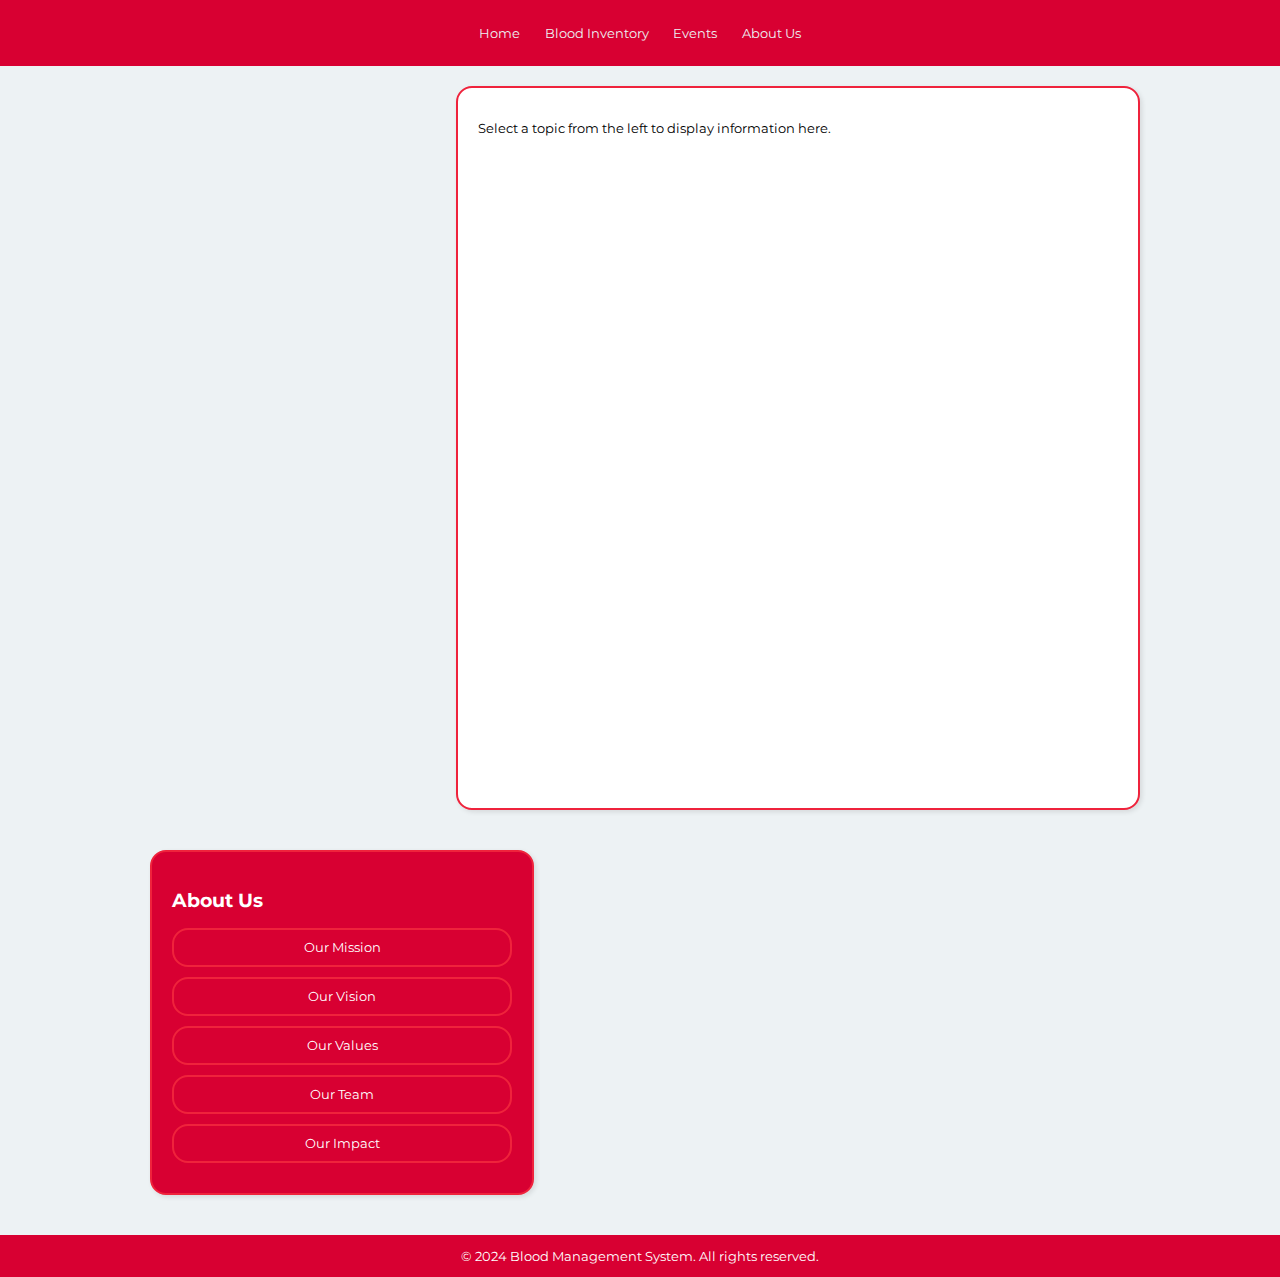
==== about.html @ de4b3703 "Add files via upload" ====
<!DOCTYPE html>
<html lang="en">
<head>
    <meta charset="UTF-8">
    <meta name="viewport" content="width=device-width, initial-scale=1.0">
    <title>About Us</title>
    <link rel="stylesheet" href="style.css">
    <link href="https://fonts.googleapis.com/css2?family=Kanit:ital,wght@0,100;0,200;0,300;0,400;0,500;0,600;0,700;1,100;1,200;1,300;1,400;1,500&family=Montserrat:ital,wght@0,100..900;1,100..900&display=swap" rel="stylesheet">
    <script defer src="script.js"></script>
</head>
<body>
    <header>
        
        <nav style="overflow:auto">
            <ul>
                <li><a href="home.html">Home</a></li>
                <li><a href="bloodinventory.html">Blood Inventory</a></li>
                <li><a href="events.html">Events</a></li>
                <li><a href="about.html">About Us</a></li>
            </ul>
        </nav>
    </header>

    <aside style="overflow:auto">
        <div id="info-content">
            <p>Select a topic from the left to display information here.</p>
        </div>
    </aside>
    
    <main>
        <section>
            <article>
                <h2>About Us</h2> 
                <button onclick="showContent('mission', this)" class="btn">Our Mission</button>
                <button onclick="showContent('vision', this)" class="btn">Our Vision </button>
                <button onclick="showContent('values', this)" class="btn">Our Values</button>
                <button onclick="showContent('team', this)" class="btn">Our Team</button>
                <button onclick="showContent('impact', this)" class="btn">Our Impact</button> 
            </article>
        </section>
    </main>

    <footer>
        <p>&copy; 2024 Blood Management System. All rights reserved.</p>
    </footer>
</body>
</html>
---- style.css ----
p, li, a, button{
    font-family: Montserrat;
    font-size: 1vw;
}

h1{
    font-family: Kanit;
    font-size: 2vw;
    text-align: center;
}

h2{
    font-size: 1.5vw;
    font-family: Montserrat;
}

body {
    font-family: Arial, sans-serif;
    margin: 0;
    padding: 0;
    background-color: #EDF2F4;
}

header {
    background-color: #D80032;
    color: white;
    padding: 8px 0;
    text-align: center;
}

nav ul {
    list-style: none;
    padding: 0;
}

nav ul li {
    display: inline;
    margin: 0 10px;
}

nav ul li a {
    color: white;
    text-decoration: none;
}

aside {
    background-color: white;
    margin: 20px 140px 20px 20px;
    padding: 20px;
    width: 50%;
    float: right;
    box-shadow: 2px 2px 5px rgba(0,0,0,0.1);
    position: relative;
    height: calc(100vh - 220px);
    border: 2px solid #EF233C;
    border-radius: 16px;
}

main {
    width: 30%;
    float: left;
    padding: 10px;
    margin: 10px 10px 10px 140px;
    display: block;
}

form{
    margin: 10px;
}
a:link {
    color: #EDF2F4;
    background-color: transparent;
    text-decoration: none;
}
  
a:visited {
    color: #EDF2F4;
    background-color: transparent;
    text-decoration: none;
}
  
a:hover {
    color: #D80032;
    background-color: #EDF2F4;   
    border-radius: 16px;
    padding: 5px 8px;
    border: 1px solid #EF233C;
}
  
a:active {
    color: #D80032;
    background-color: transparent;
    text-decoration: underline;
}
  
#analytics{
    position: relative;
    display: block;
    margin: auto;
    padding: 20px;
    text-align: center;
    font-size: 1.5vw;
}

#center{
    display: block;
    margin-left: auto;
    margin-right: auto;
    
}

button {
    display: block;
    margin: 10px 0;
    padding: 10px;
    background-color: #D80032;
    color: white;
    border: none;
    cursor: pointer;
    width: 100%;
    border: 2px solid #EF233C;
    border-radius: 16px;
}

button:hover, button:active {
    color: #D80032;
    background-color: #EDF2F4;  
}

button.active {
    color: #D80032;
    background-color: #EDF2F4;  
}

article {
    background-color: #D80032;
    color: white;
    padding: 20px;
    box-shadow: 2px 2px 5px rgba(0,0,0,0.1);
    border: 2px solid #EF233C;
    border-radius: 16px;
    box-sizing: border-box;
}

section {
    margin-bottom: 20px;
}

footer {
    clear: both;
    background-color: #D80032;
    color: white;
    text-align: center;
    padding: 1px 0;
    position: relative;
    bottom: 0;
    width: 100%;
}

@media only screen and (max-width: 620px) {
    /* For mobile phones: */
    header, aside, main, article, footer {
      width: 100%;
    }
  }

::-webkit-scrollbar{
    width: 0.5vw;
}

::-webkit-scrollbar-track{
    background-color: #EF233C;   
    border-radius: 1vw;
    margin-block: 15px;
}

::-webkit-scrollbar-thumb{
    background-color: #EDF2F4;
    border-radius: 1vw;
    border: 2px solid #D80032;
}

::-webkit-scrollbar-thumb:hover{
    background-color: #EF233C;
}
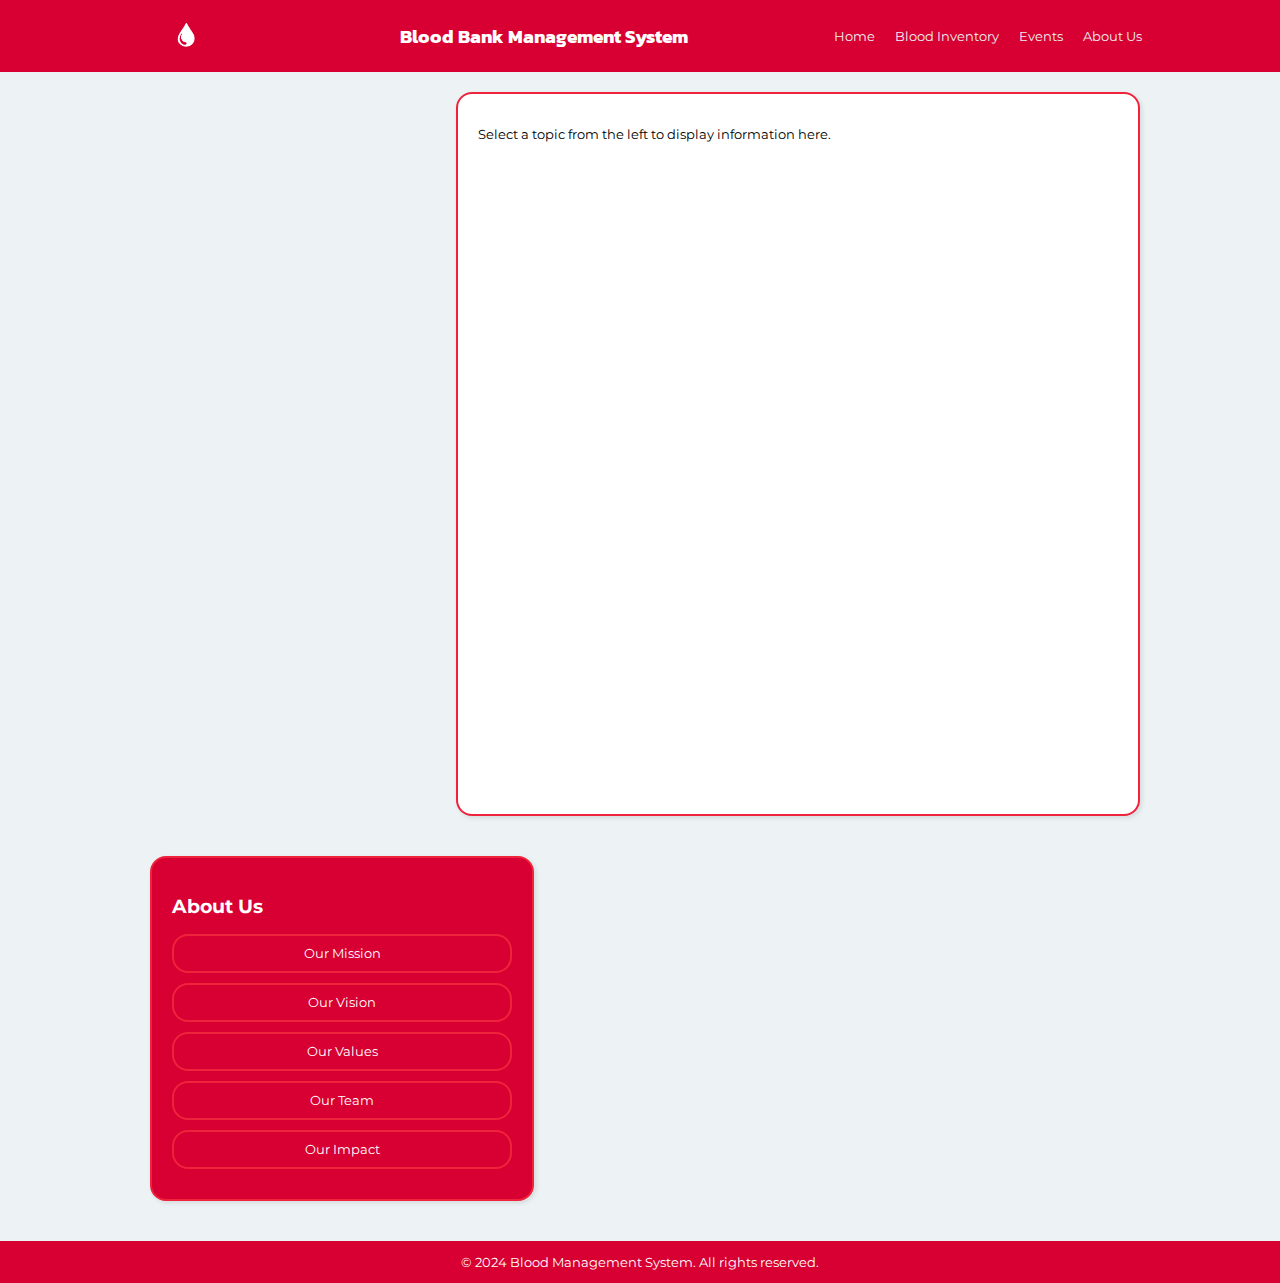
==== commit 7c17754d: "Add files via upload" ====
--- a/about.html
+++ b/about.html
@@ -10,15 +10,20 @@
 </head>
 <body>
     <header>
-        
-        <nav style="overflow:auto">
-            <ul>
-                <li><a href="home.html">Home</a></li>
-                <li><a href="bloodinventory.html">Blood Inventory</a></li>
-                <li><a href="events.html">Events</a></li>
-                <li><a href="about.html">About Us</a></li>
-            </ul>
-        </nav>
+        <div class="header-content">
+                <figure>
+                    <img src="asset/whiteblood.png" class="logo">   
+                </figure> 
+            <h1>Blood Bank Management System</h1>
+            <nav>
+                <ul>
+                    <li><a href="index.html">Home</a></li>
+                    <li><a href="bloodinventory.html">Blood Inventory</a></li>
+                    <li><a href="events.html">Events</a></li>
+                    <li><a href="about.html">About Us</a></li>
+                </ul>
+            </nav>
+        </div>
     </header>
 
     <aside style="overflow:auto">
--- a/style.css
+++ b/style.css
@@ -7,6 +7,7 @@
     font-family: Kanit;
     font-size: 2vw;
     text-align: center;
+    margin: 0;
 }
 
 h2{
@@ -24,23 +25,47 @@
 header {
     background-color: #D80032;
     color: white;
-    padding: 8px 0;
-    text-align: center;
+    padding: 0px 0;
+}
+
+.header-content{
+    display: flex;
+    align-items: center;
+    justify-content: space-between;
+    width: 80%;
+    margin: 0 auto;
+}
+
+.logo{
+    height: 36px; /* Adjust the height as needed */
+    margin-right: 20px;
+}
+
+header h1 {
+    margin: 0;
+    font-size: 1.5vw;
+    position: inherit;
 }
 
 nav ul {
     list-style: none;
     padding: 0;
+    display: flex;
+    margin: 0;
 }
 
 nav ul li {
-    display: inline;
     margin: 0 10px;
 }
 
 nav ul li a {
     color: white;
     text-decoration: none;
+}
+
+header div a{
+    text-decoration: none;
+    background-color: transparent;
 }
 
 aside {
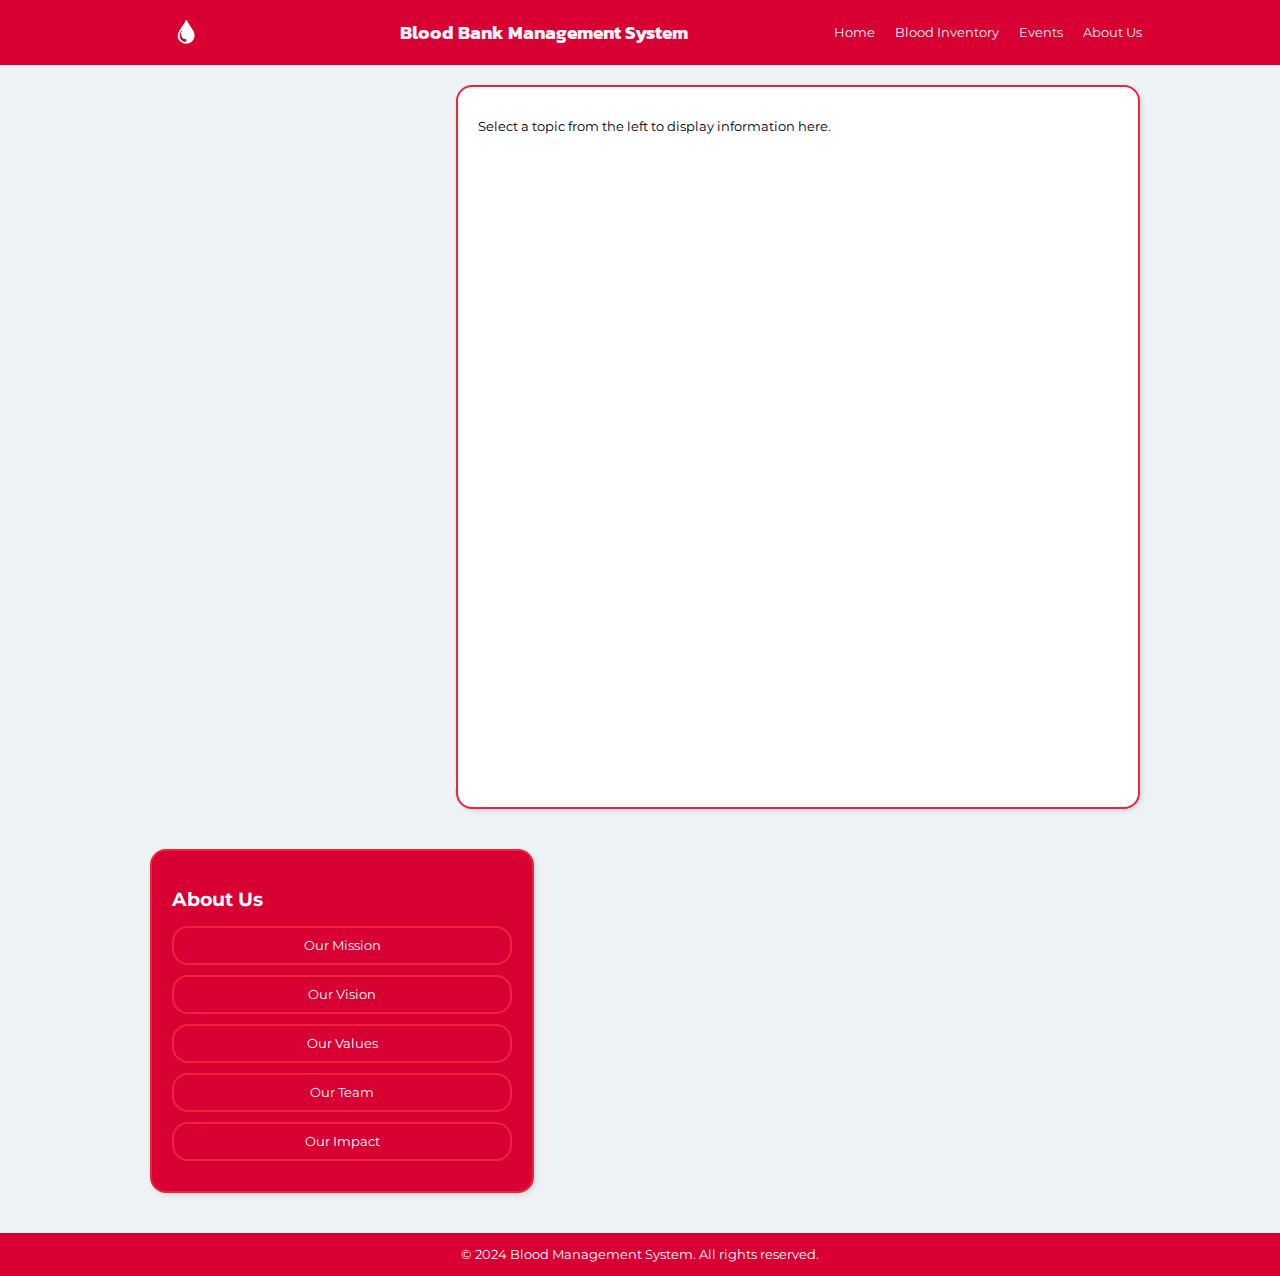
==== commit f0616241: "Add files via upload" ====
--- a/about.html
+++ b/about.html
@@ -11,10 +11,12 @@
 <body>
     <header>
         <div class="header-content">
+            <a href="index.html" id="head">
                 <figure>
                     <img src="asset/whiteblood.png" class="logo">   
-                </figure> 
-            <h1>Blood Bank Management System</h1>
+                </figure>
+            </a>
+            <a href="index.html" id="head"><h1>Blood Bank Management System</h1></a>
             <nav>
                 <ul>
                     <li><a href="index.html">Home</a></li>
--- a/style.css
+++ b/style.css
@@ -111,6 +111,14 @@
     padding: 5px 8px;
     border: 1px solid #EF233C;
 }
+
+#head:hover{
+    color: #EDF2F4;
+    background-color: #D80032;
+    border: 0px solid;
+    padding: 0px;
+    text-decoration: none; 
+}
   
 a:active {
     color: #D80032;
